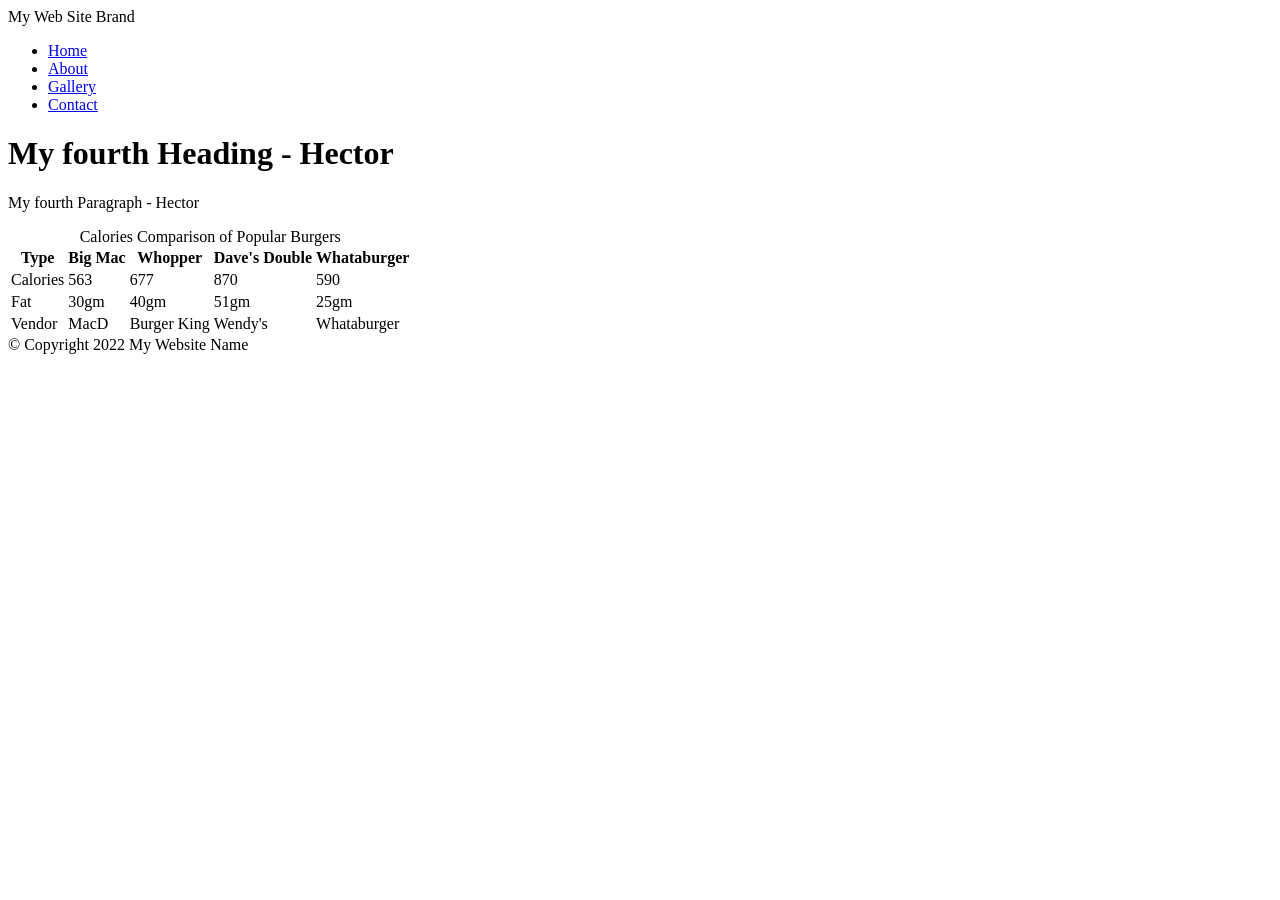
==== page4.html @ 161c98c8 "We added 4th page" ====
<!DOCTYPE html>
<html lang="en">
<head>
    <meta charset="UTF-8">
    <meta http-equiv="X-UA-Compatible" content="IE=edge">
    <meta name="viewport" content="width=device-width, initial-scale=1.0">
    <title>My Second Web Page - Hector</title>

    <link rel="stylesheet" href="style.css" />

</head>
<body>
    <!-- Container to wrap everything -->
    <div id="container">

        <!-- Brand of website -->
        <header>My Web Site Brand</header>

        <!-- Main navigation -->
        <nav>
            <ul>
                <li><a href="index.html">Home</a></li>
                <li><a href="page2.html">About</a></li>
                <li><a href="page4.html">Gallery</a></li>
                <li><a href="page3.html">Contact</a></li>
            </ul>
        </nav>

        <!-- Main content area -->
        <main>
            <h1>My fourth Heading - Hector</h1>
            <p>My fourth Paragraph - Hector</p>
            <!-- <img src="images/central_park.jpg" alt="Central Park Image" width="400"> -->

            <!-- Create a Table -->
            <table>
                <caption>Calories Comparison of Popular Burgers</caption>
                <thead>
                    <tr>
                        <th>Type</th>
                        <th>Big Mac</th>
                        <th>Whopper</th>
                        <th>Dave's Double</th>
                        <th>Whataburger</th>
                    </tr>
                </thead>
                <tbody>
                    <tr>
                        <td>Calories</td>
                        <td>563</td>
                        <td>677</td>
                        <td>870</td>
                        <td>590</td>
                    </tr>
                    <tr>
                        <td>Fat</td>
                        <td>30gm</td>
                        <td>40gm</td>
                        <td>51gm</td>
                        <td>25gm</td>
                    </tr>
                </tbody>
                <tfoot>
                    <tr>
                        <td>Vendor</td>
                        <td>MacD</td>
                        <td>Burger King</td>
                        <td>Wendy's</td>
                        <td>Whataburger</td>
                    </tr>
                </tfoot>
            </table>
        </main>

        <!-- Footer information -->
        <footer>&copy; Copyright 2022  My Website Name</footer>

    </div>
    <!-- End Container -->
</body>
</html>
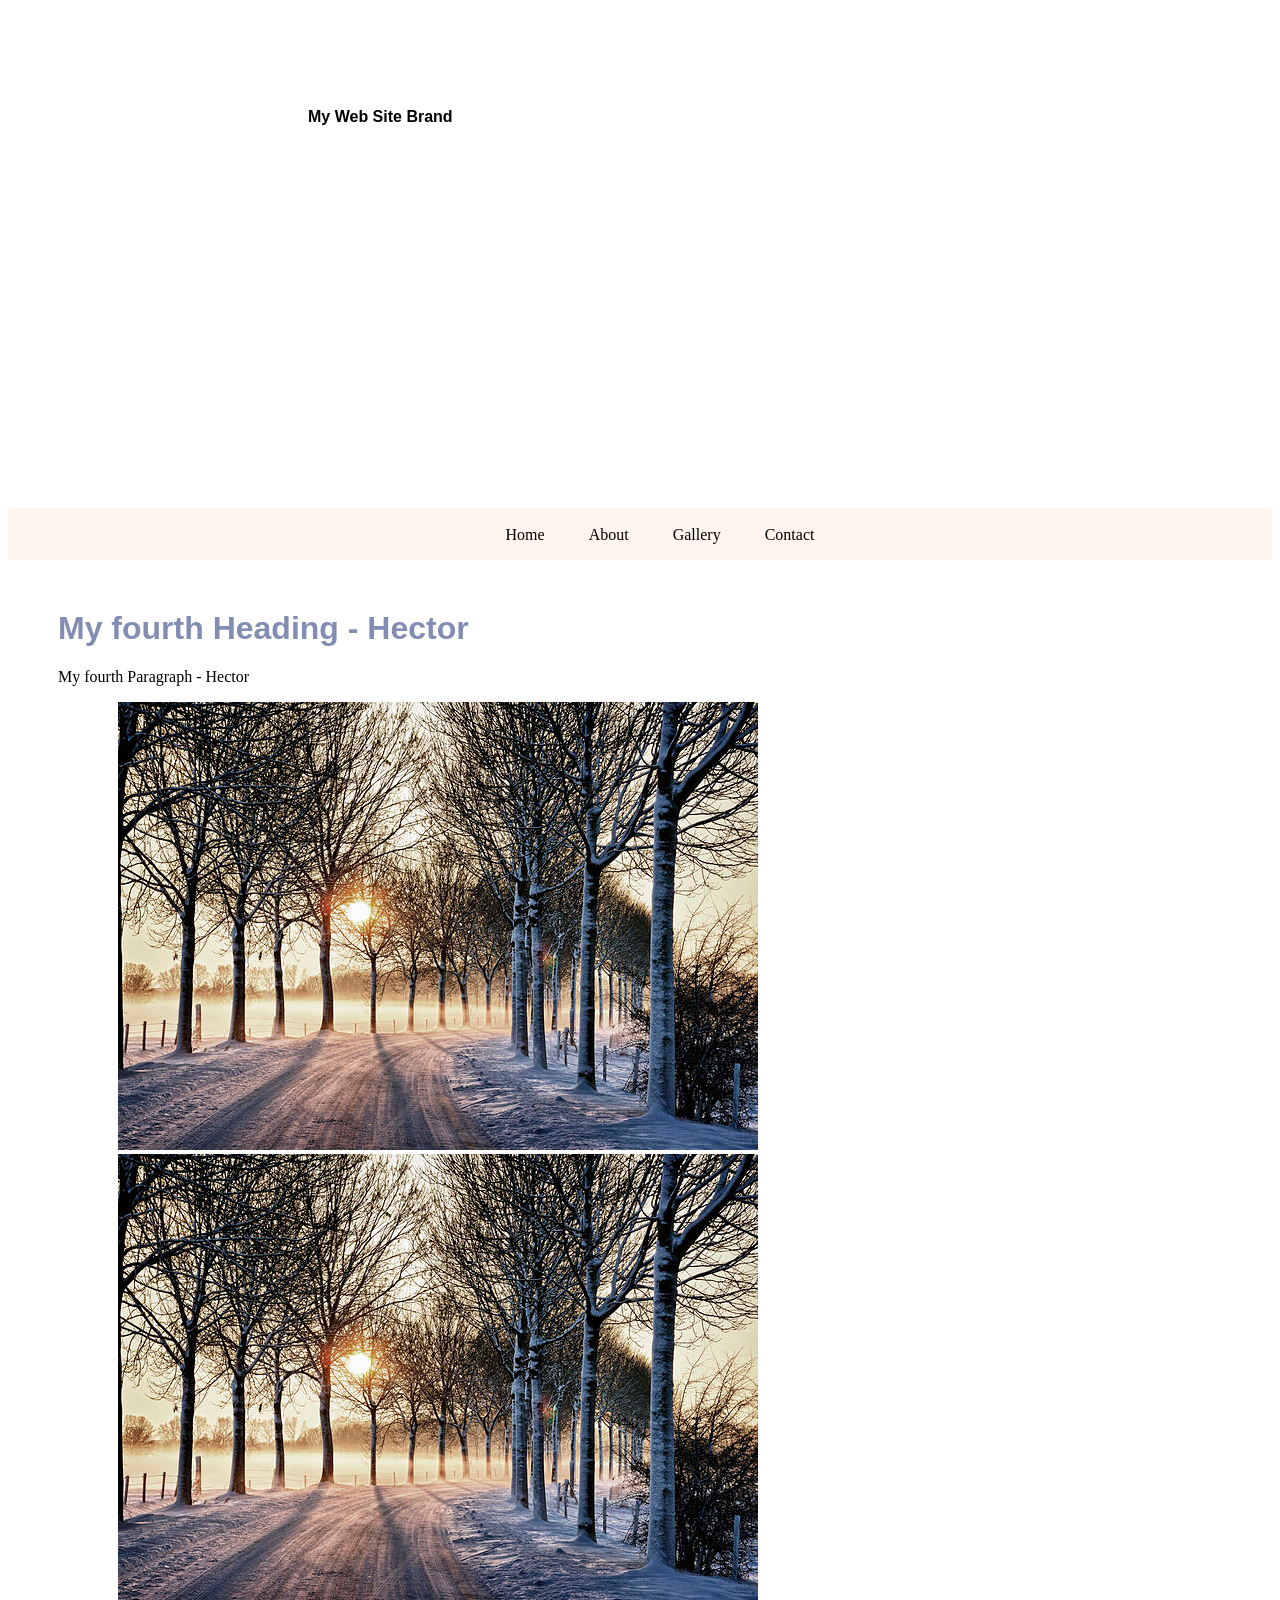
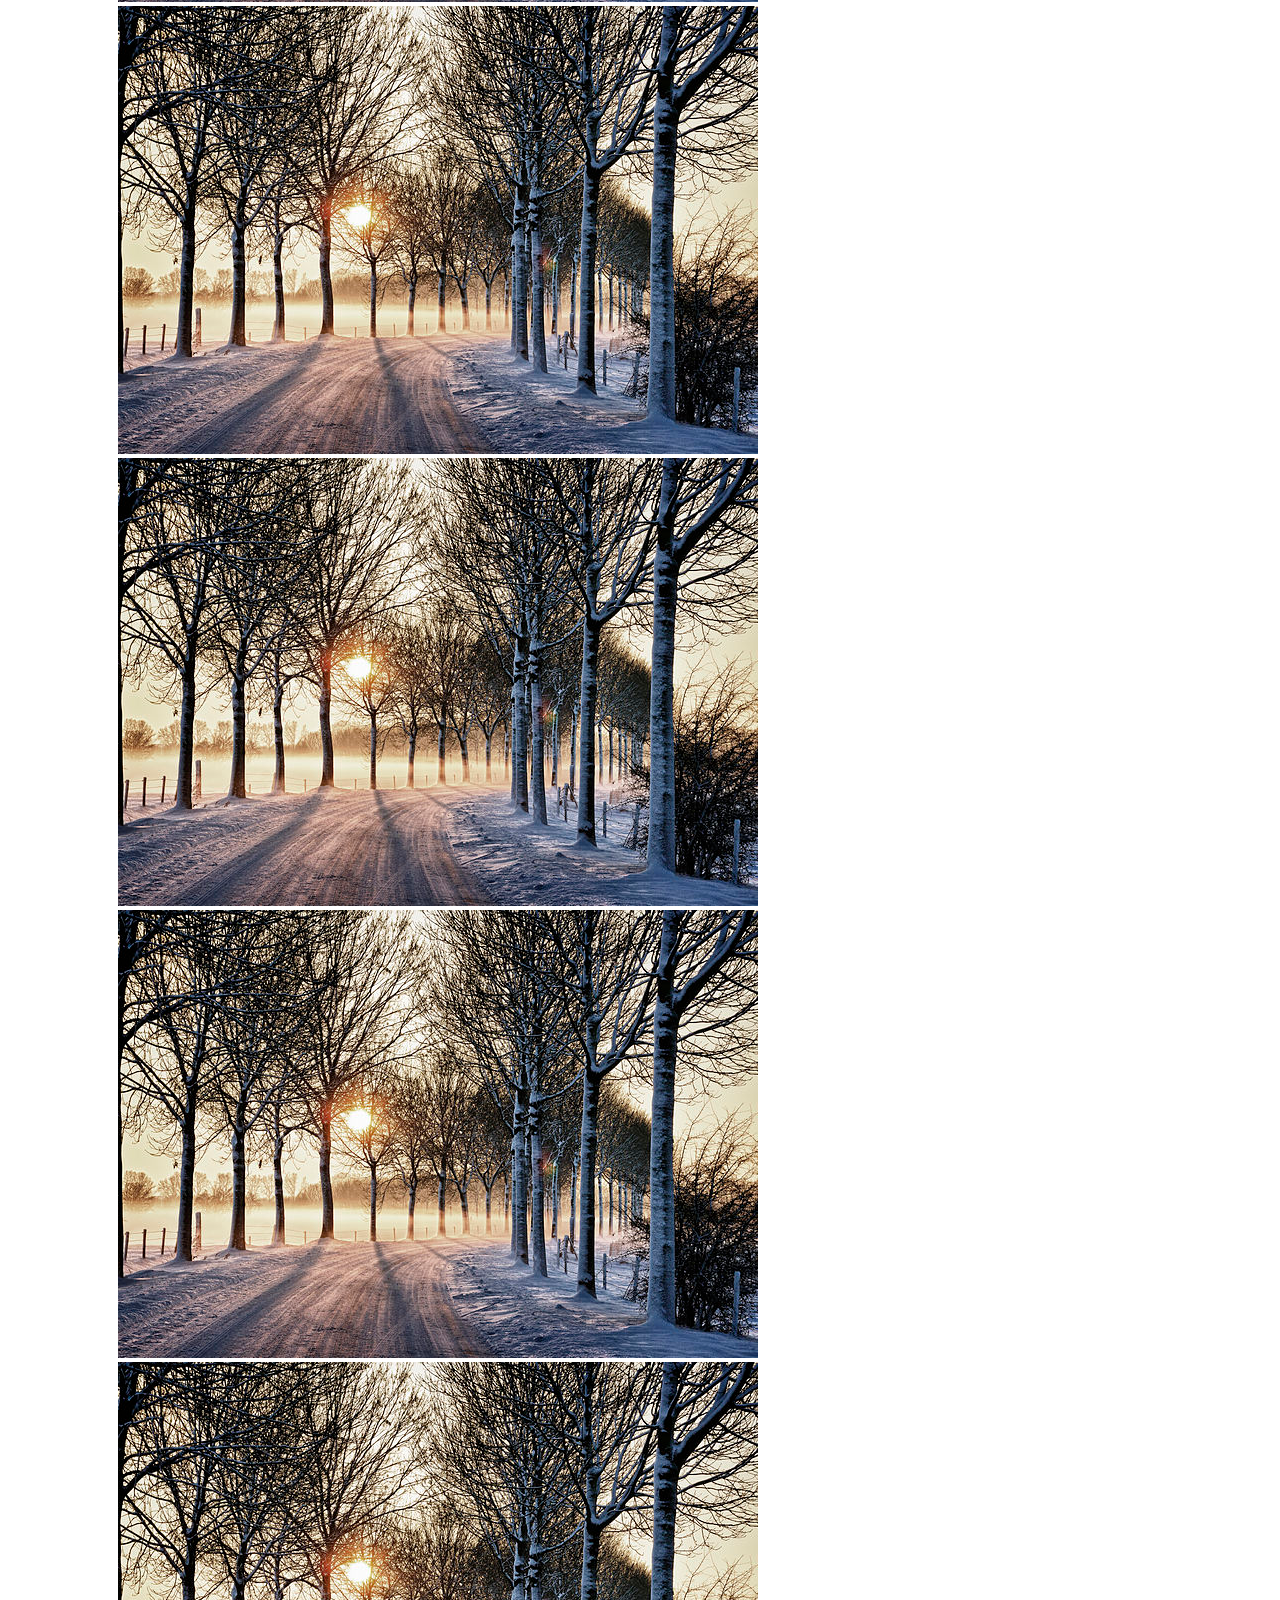
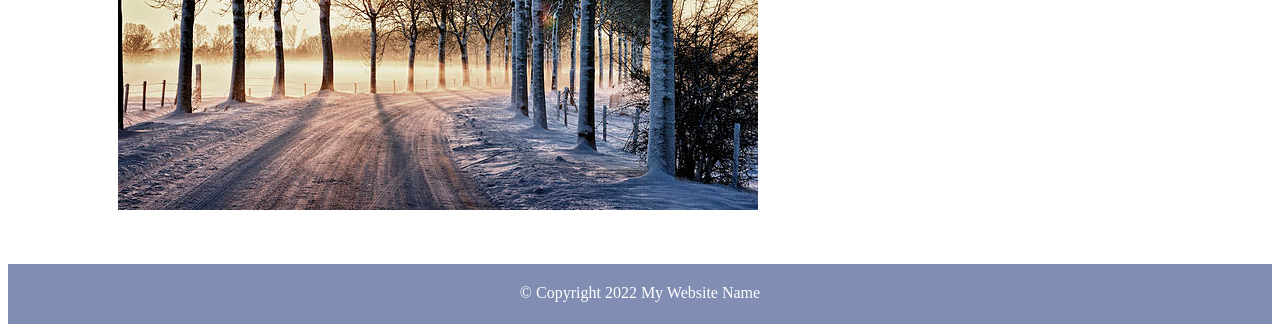
==== commit 406bdae4: "change" ====
--- a/page4.html
+++ b/page4.html
@@ -1,81 +1,47 @@
-<!DOCTYPE html>
+<!doctype html>
 <html lang="en">
-<head>
-    <meta charset="UTF-8">
-    <meta http-equiv="X-UA-Compatible" content="IE=edge">
-    <meta name="viewport" content="width=device-width, initial-scale=1.0">
+  <head>
+    <meta charset="UTF-8" />
+    <meta http-equiv="X-UA-Compatible" content="IE=edge" />
+    <meta name="viewport" content="width=device-width, initial-scale=1.0" />
     <title>My Second Web Page - Hector</title>
 
     <link rel="stylesheet" href="style.css" />
-
-</head>
-<body>
+  </head>
+  <body>
     <!-- Container to wrap everything -->
     <div id="container">
+      <!-- Brand of website -->
+      <header>My Web Site Brand</header>
 
-        <!-- Brand of website -->
-        <header>My Web Site Brand</header>
+      <!-- Main navigation -->
+      <nav>
+        <ul>
+          <li><a href="index.html">Home</a></li>
+          <li><a href="page2.html">About</a></li>
+          <li><a href="page4.html">Gallery</a></li>
+          <li><a href="page3.html">Contact</a></li>
+        </ul>
+      </nav>
 
-        <!-- Main navigation -->
-        <nav>
-            <ul>
-                <li><a href="index.html">Home</a></li>
-                <li><a href="page2.html">About</a></li>
-                <li><a href="page4.html">Gallery</a></li>
-                <li><a href="page3.html">Contact</a></li>
-            </ul>
-        </nav>
+      <!-- Main content area -->
+      <main>
+        <h1>My fourth Heading - Hector</h1>
+        <p>My fourth Paragraph - Hector</p>
 
-        <!-- Main content area -->
-        <main>
-            <h1>My fourth Heading - Hector</h1>
-            <p>My fourth Paragraph - Hector</p>
-            <!-- <img src="images/central_park.jpg" alt="Central Park Image" width="400"> -->
+        <ul class="album">
+          <li class="photo"><img src="images/winterland1.jpg" alt="Winter Landscape 1" /></li>
+          <li class="photo"><img src="images/winterland2.jpg" alt="Winter Landscape 2" /></li>
+          <li class="photo"><img src="images/winterland3.jpg" alt="Winter Landscape 3" /></li>
+          <li class="photo"><img src="images/winterland4.jpg" alt="Winter Landscape 4" /></li>
+          <li class="photo"><img src="images/winterland5.jpg" alt="Winter Landscape 5" /></li>
+          <li class="photo"><img src="images/winterland6.jpg" alt="Winter Landscape 6" /></li>
+        </ul>
+      </main>
 
-            <!-- Create a Table -->
-            <table>
-                <caption>Calories Comparison of Popular Burgers</caption>
-                <thead>
-                    <tr>
-                        <th>Type</th>
-                        <th>Big Mac</th>
-                        <th>Whopper</th>
-                        <th>Dave's Double</th>
-                        <th>Whataburger</th>
-                    </tr>
-                </thead>
-                <tbody>
-                    <tr>
-                        <td>Calories</td>
-                        <td>563</td>
-                        <td>677</td>
-                        <td>870</td>
-                        <td>590</td>
-                    </tr>
-                    <tr>
-                        <td>Fat</td>
-                        <td>30gm</td>
-                        <td>40gm</td>
-                        <td>51gm</td>
-                        <td>25gm</td>
-                    </tr>
-                </tbody>
-                <tfoot>
-                    <tr>
-                        <td>Vendor</td>
-                        <td>MacD</td>
-                        <td>Burger King</td>
-                        <td>Wendy's</td>
-                        <td>Whataburger</td>
-                    </tr>
-                </tfoot>
-            </table>
-        </main>
-
-        <!-- Footer information -->
-        <footer>&copy; Copyright 2022  My Website Name</footer>
-
+      <!-- Footer information -->
+      <footer>&copy; Copyright 2022 My Website Name</footer>
     </div>
     <!-- End Container -->
-</body>
-</html>+  </body>
+</html>
--- a/style.css
+++ b/style.css
@@ -0,0 +1,96 @@
+header {
+        background: url(images/central_park.jpg) 0 -200px no-repeat; /* place image as background */
+        background-size: 1500px;
+        /* background-position: 0 -200px;*/
+        /* background-repeat: no-repeat; */
+        height: 400px; /* give header some height to display the background image */
+        padding-top: 100px;
+        padding-left: 300px;
+        font-weight: bold;
+        font-family: Arial, Helvetica, sans-serif;
+      }
+      li {
+        list-style: none;
+        display: inline;
+        padding: 0 20px;
+      }
+      li a {
+        text-decoration: none; /* Remove Underline */
+      }
+      li a:link {
+        color: #000; /* Before Click */
+      }
+      li a:visited {
+        color: #818db3; /* After Click */
+      }
+      li a:hover {
+        color: #333; /* Mouse Over */
+      }
+      li a:active {
+        color: #753a30; /* Mouse Down */
+      }
+      nav {
+        background-color: rgb(255, 245, 238);
+        height: 50px;
+        text-align: center;
+        padding-top: 2px;
+      }
+      main {
+        margin: 50px;
+        
+      }
+      main h1 {
+        color: rgb(129, 141, 179);
+        font-family: arial;
+      }
+      table {
+        margin-top: 35px;
+      }
+
+      table, caption, th, td {
+        border: 1px solid #000;
+      }
+      th, td {
+        width: 150px;
+        height: 35px;
+        text-align: center;
+      }
+      caption {
+        text-transform: uppercase;
+        font-weight: 600;
+        height: 40px;
+        padding-top: 15px;
+        color: #753a30;
+      }
+
+      label {
+        display: block;
+        margin: 15px 0 0 0;
+      }
+
+      input {
+        width: 300px;
+      }
+      
+      input[type="radio"] {
+        width: 25px;
+      }
+
+      textarea {
+        width: 300px;
+      }
+
+input[type="submit"] {
+        display: block;
+        margin: 20px 0 10px 0;
+        width: 100px;
+       
+      }
+
+      footer {
+        height: 40px;
+        background-color: rgb(129, 141, 179);
+        text-align: center;
+        padding-top: 20px;
+        color: rgb(255, 255, 255);
+      }
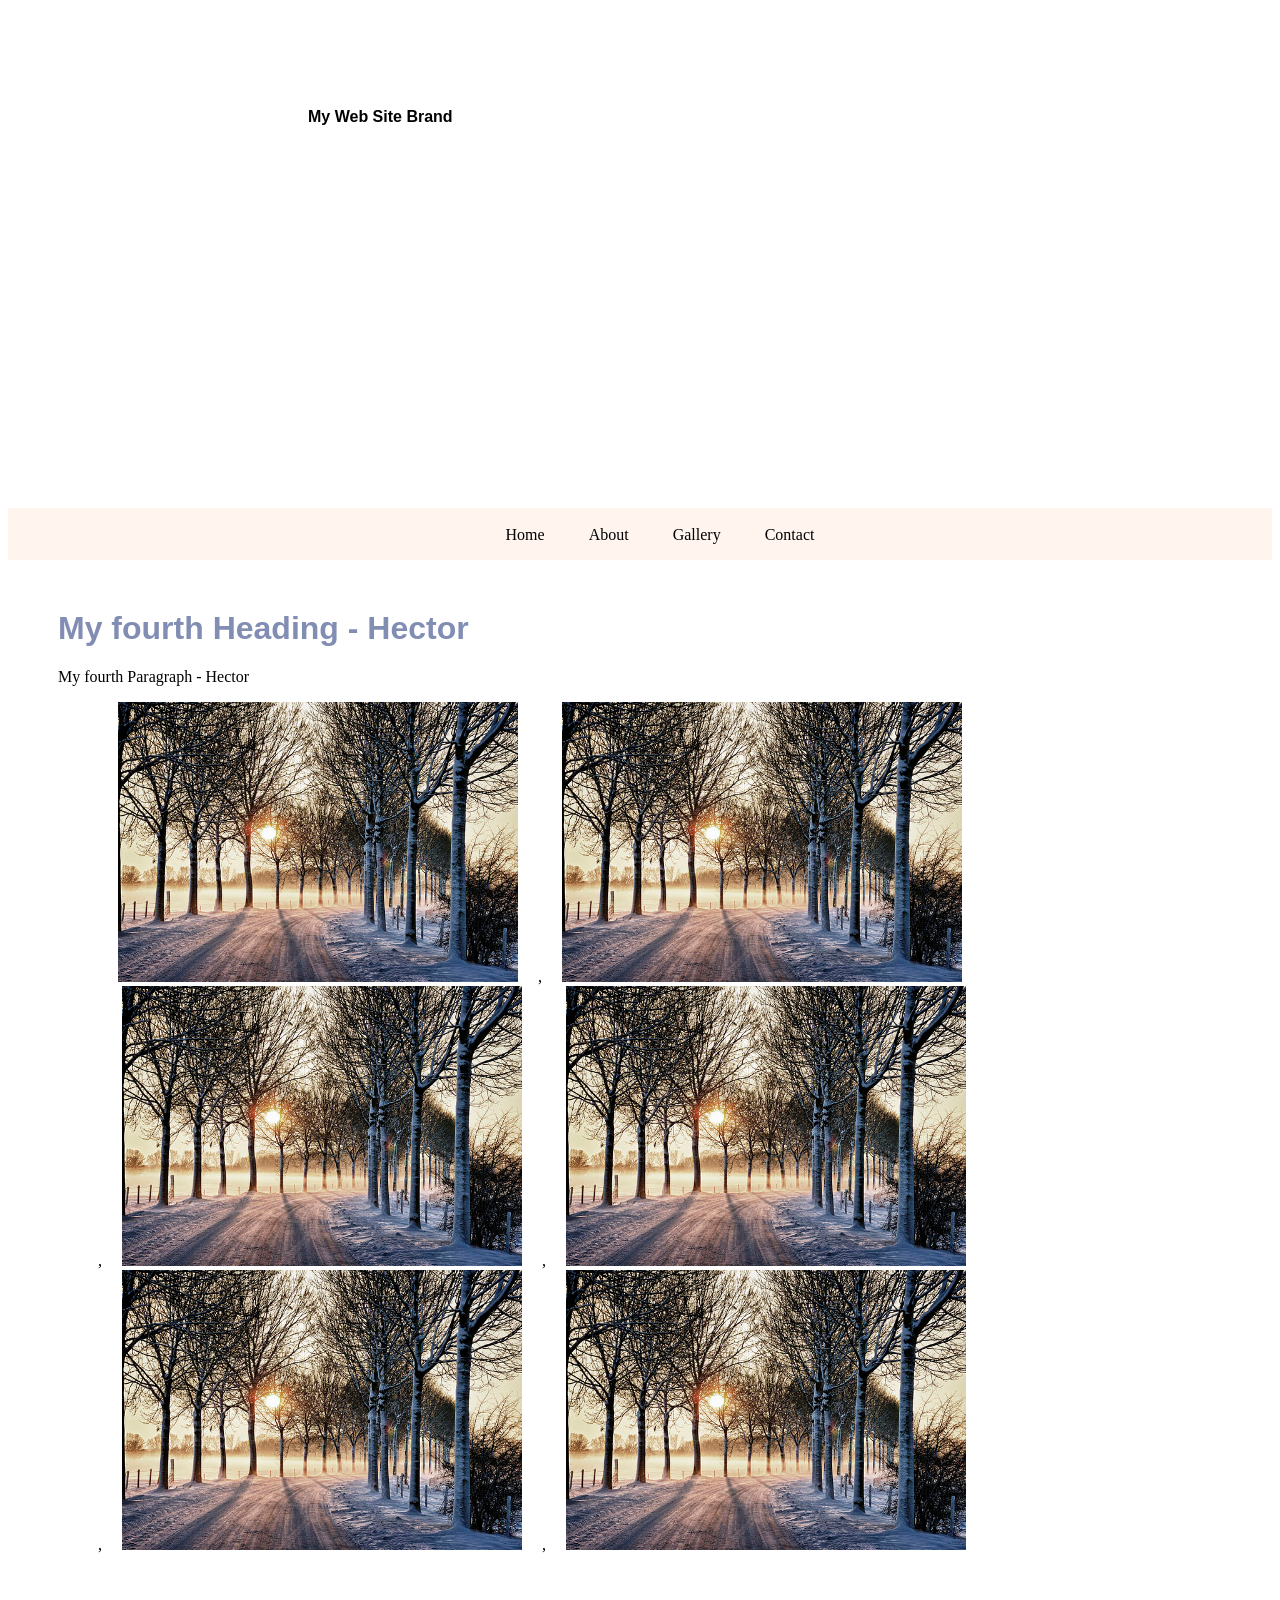
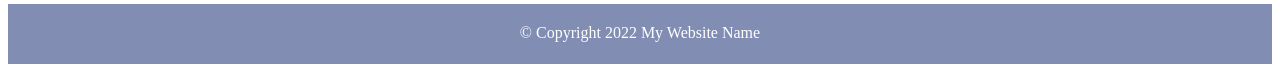
==== commit 43a77ba8: "change" ====
--- a/page4.html
+++ b/page4.html
@@ -29,13 +29,13 @@
         <h1>My fourth Heading - Hector</h1>
         <p>My fourth Paragraph - Hector</p>
 
-        <ul class="album">
-          <li class="photo"><img src="images/winterland1.jpg" alt="Winter Landscape 1" /></li>
+        <ul id="album">
+          <!-- <li class="photo"><img src="images/winterland1.jpg" alt="Winter Landscape 1" /></li>
           <li class="photo"><img src="images/winterland2.jpg" alt="Winter Landscape 2" /></li>
           <li class="photo"><img src="images/winterland3.jpg" alt="Winter Landscape 3" /></li>
           <li class="photo"><img src="images/winterland4.jpg" alt="Winter Landscape 4" /></li>
           <li class="photo"><img src="images/winterland5.jpg" alt="Winter Landscape 5" /></li>
-          <li class="photo"><img src="images/winterland6.jpg" alt="Winter Landscape 6" /></li>
+          <li class="photo"><img src="images/winterland6.jpg" alt="Winter Landscape 6" /></li> -->
         </ul>
       </main>
 
@@ -43,5 +43,24 @@
       <footer>&copy; Copyright 2022 My Website Name</footer>
     </div>
     <!-- End Container -->
+
+    <script>
+      var photos = []; //Declare an empty array to store image element
+      var fileNames = []; //Declare an empty element to store image file names
+      var imageList = []; //Declare an empty array to store html list that contain an image
+      var image; //Declare an empty variable to store the assembled image list codes
+      var openList = "<li class='photo'>"; //Declare a variable to contain open list tag
+      var closeList = "</li>"; //Declare a variable to contain close list tag
+
+      //Create a loop to create 6 images starting with index of 0
+      for (var i = 0; i < 6; i++) {
+        fileNames.push("winterland" + (i + 1)); //Create image file name and store in the array
+        photos.push("<img src='images/" + fileNames[i] + ".jpg'>"); //Assemble file name into image element and store in an array
+        image = openList + photos[i] + closeList; //Assemble image element from array with list elements and store in a variable
+        imageList.push(image); //Store(push) the assembled list codes into an array
+      }
+      //Display all six image codes stored in the array
+      document.getElementById("album").innerHTML = imageList;
+    </script>
   </body>
 </html>
--- a/style.css
+++ b/style.css
@@ -1,96 +1,102 @@
 header {
-        background: url(images/central_park.jpg) 0 -200px no-repeat; /* place image as background */
-        background-size: 1500px;
-        /* background-position: 0 -200px;*/
-        /* background-repeat: no-repeat; */
-        height: 400px; /* give header some height to display the background image */
-        padding-top: 100px;
-        padding-left: 300px;
-        font-weight: bold;
-        font-family: Arial, Helvetica, sans-serif;
-      }
-      li {
-        list-style: none;
-        display: inline;
-        padding: 0 20px;
-      }
-      li a {
-        text-decoration: none; /* Remove Underline */
-      }
-      li a:link {
-        color: #000; /* Before Click */
-      }
-      li a:visited {
-        color: #818db3; /* After Click */
-      }
-      li a:hover {
-        color: #333; /* Mouse Over */
-      }
-      li a:active {
-        color: #753a30; /* Mouse Down */
-      }
-      nav {
-        background-color: rgb(255, 245, 238);
-        height: 50px;
-        text-align: center;
-        padding-top: 2px;
-      }
-      main {
-        margin: 50px;
-        
-      }
-      main h1 {
-        color: rgb(129, 141, 179);
-        font-family: arial;
-      }
-      table {
-        margin-top: 35px;
-      }
+  background: url(images/central_park.jpg) 0 -200px no-repeat; /* place image as background */
+  background-size: 1500px;
+  /* background-position: 0 -200px;*/
+  /* background-repeat: no-repeat; */
+  height: 400px; /* give header some height to display the background image */
+  padding-top: 100px;
+  padding-left: 300px;
+  font-weight: bold;
+  font-family: Arial, Helvetica, sans-serif;
+}
+li {
+  list-style: none;
+  display: inline;
+  padding: 0 20px;
+}
+li a {
+  text-decoration: none; /* Remove Underline */
+}
+li a:link {
+  color: #000; /* Before Click */
+}
+li a:visited {
+  color: #818db3; /* After Click */
+}
+li a:hover {
+  color: #333; /* Mouse Over */
+}
+li a:active {
+  color: #753a30; /* Mouse Down */
+}
+nav {
+  background-color: rgb(255, 245, 238);
+  height: 50px;
+  text-align: center;
+  padding-top: 2px;
+}
+main {
+  margin: 50px;
+}
+main h1 {
+  color: rgb(129, 141, 179);
+  font-family: arial;
+}
+table {
+  margin-top: 35px;
+}
 
-      table, caption, th, td {
-        border: 1px solid #000;
-      }
-      th, td {
-        width: 150px;
-        height: 35px;
-        text-align: center;
-      }
-      caption {
-        text-transform: uppercase;
-        font-weight: 600;
-        height: 40px;
-        padding-top: 15px;
-        color: #753a30;
-      }
+table,
+caption,
+th,
+td {
+  border: 1px solid #000;
+}
+th,
+td {
+  width: 150px;
+  height: 35px;
+  text-align: center;
+}
+caption {
+  text-transform: uppercase;
+  font-weight: 600;
+  height: 40px;
+  padding-top: 15px;
+  color: #753a30;
+}
 
-      label {
-        display: block;
-        margin: 15px 0 0 0;
-      }
+label {
+  display: block;
+  margin: 15px 0 0 0;
+}
 
-      input {
-        width: 300px;
-      }
-      
-      input[type="radio"] {
-        width: 25px;
-      }
+input {
+  width: 300px;
+}
 
-      textarea {
-        width: 300px;
-      }
+input[type="radio"] {
+  width: 25px;
+}
+
+textarea {
+  width: 300px;
+}
 
 input[type="submit"] {
-        display: block;
-        margin: 20px 0 10px 0;
-        width: 100px;
-       
-      }
+  display: block;
+  margin: 20px 0 10px 0;
+  width: 100px;
+}
 
-      footer {
-        height: 40px;
-        background-color: rgb(129, 141, 179);
-        text-align: center;
-        padding-top: 20px;
-        color: rgb(255, 255, 255);
-      }+main #album .photo img {
+  width: 400px;
+}
+
+footer {
+  height: 40px;
+  background-color: rgb(129, 141, 179);
+  text-align: center;
+  padding-top: 20px;
+  color: rgb(255, 255, 255);
+}
